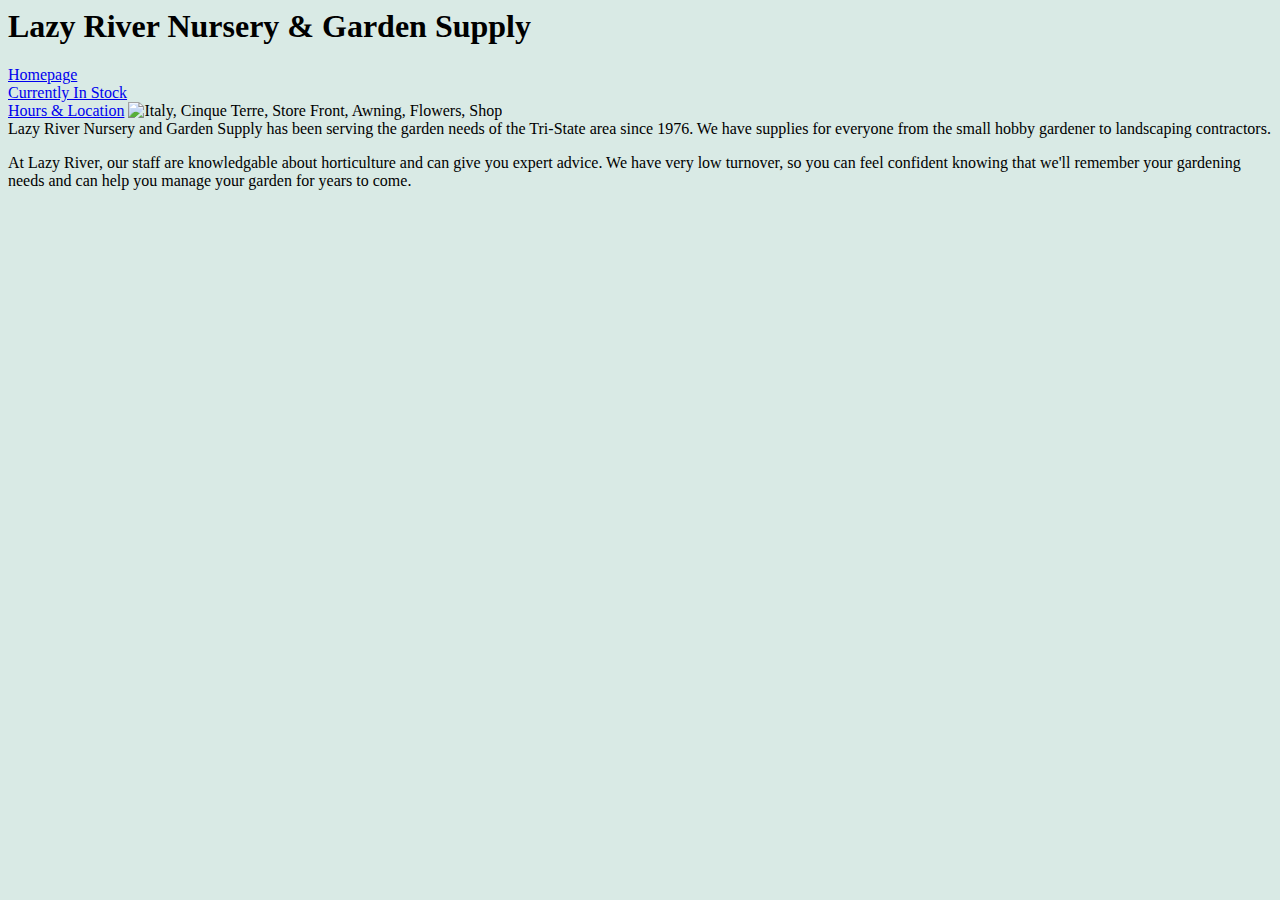
==== index.html @ 48ef7c74 "Updated changes" ====
<DOCKTYPE html>
  <html>
<p><h1>Lazy River Nursery & Garden Supply</h1></p>
  <head>
  <body>
    <body style="background-color:#d9eae5;">
</body>
<a href="index.html">Homepage</a>
<nav><a href="in-stock.html">Currently In Stock</a>
<nav><a href="hours&location.html">Hours & Location</a>
<img srcset="https://cdn.pixabay.com/photo/2015/11/13/07/47/italy-1041660_960_720.jpg 1x, https://cdn.pixabay.com/photo/2015/11/13/07/47/italy-1041660_1280.jpg 1.333x" src="https://cdn.pixabay.com/photo/2015/11/13/07/47/italy-1041660_960_720.jpg" alt="Italy, Cinque Terre, Store Front, Awning, Flowers, Shop">

    <nav>Lazy River Nursery and Garden Supply has been serving the garden needs of the Tri-State area since 1976. We have supplies for everyone from the small hobby gardener to landscaping contractors.</nav>

    <p><nav>At Lazy River, our staff are knowledgable about horticulture and can give you expert advice. We have very low turnover, so you can feel confident knowing that we'll remember your gardening needs and can help you manage your garden for years to come.</nav></p>
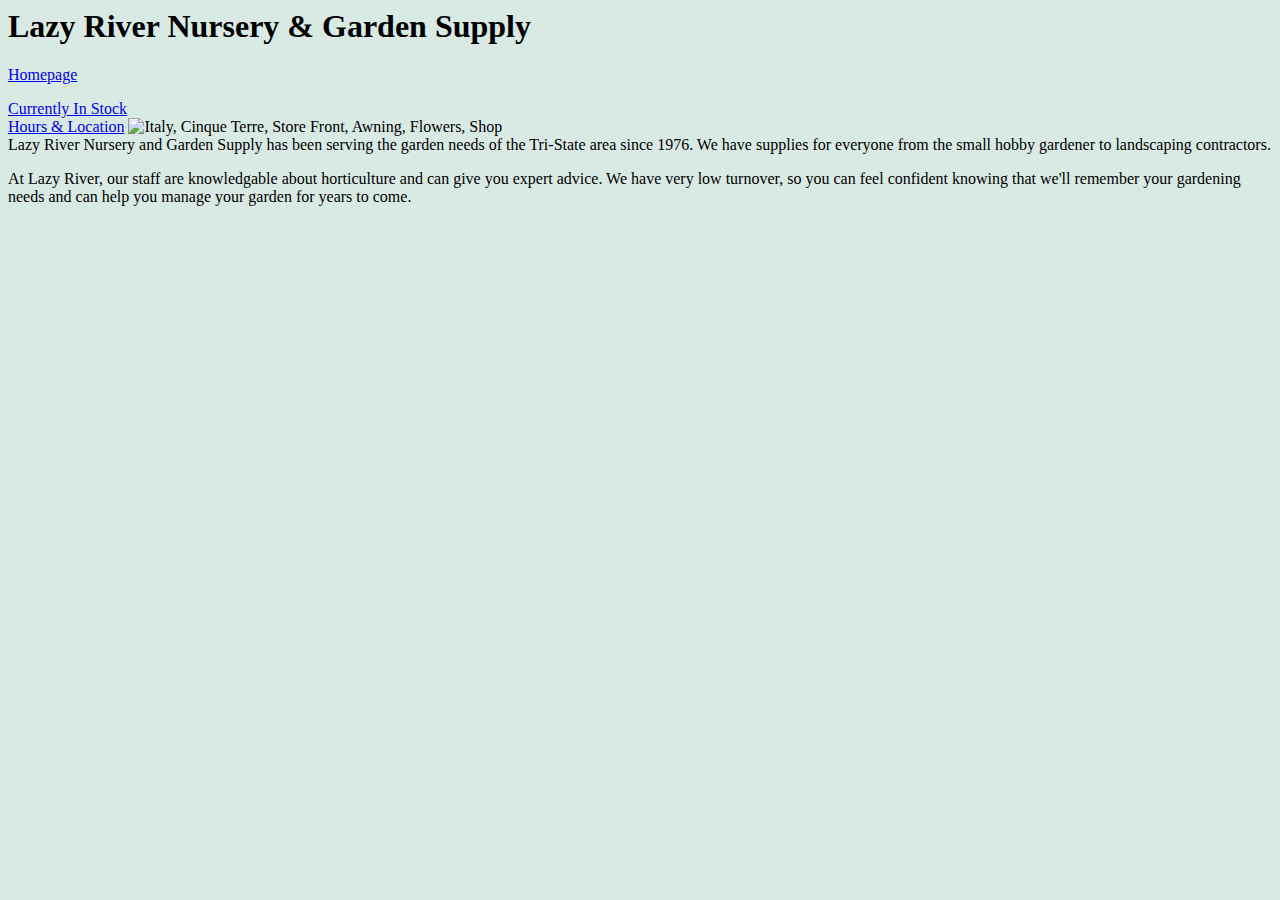
==== commit 0e2f8c37: "title and left alignment" ====
--- a/index.html
+++ b/index.html
@@ -1,17 +1,25 @@
-<DOCKTYPE html>
+<!DOCKTYPE html>
   <html>
-<p><h1>Lazy River Nursery & Garden Supply</h1></p>
-  <head>
+    <head>
+      <title>lazy river nursery</title>
+<p><h1>Lazy River Nursery & Garden Supply</h1><p>
   <body>
     <body style="background-color:#d9eae5;">
 </body>
 <a href="index.html">Homepage</a>
 <nav><a href="in-stock.html">Currently In Stock</a>
 <nav><a href="hours&location.html">Hours & Location</a>
+</head>
+
 <img srcset="https://cdn.pixabay.com/photo/2015/11/13/07/47/italy-1041660_960_720.jpg 1x, https://cdn.pixabay.com/photo/2015/11/13/07/47/italy-1041660_1280.jpg 1.333x" src="https://cdn.pixabay.com/photo/2015/11/13/07/47/italy-1041660_960_720.jpg" alt="Italy, Cinque Terre, Store Front, Awning, Flowers, Shop">
 
     <nav>Lazy River Nursery and Garden Supply has been serving the garden needs of the Tri-State area since 1976. We have supplies for everyone from the small hobby gardener to landscaping contractors.</nav>
 
     <p><nav>At Lazy River, our staff are knowledgable about horticulture and can give you expert advice. We have very low turnover, so you can feel confident knowing that we'll remember your gardening needs and can help you manage your garden for years to come.</nav></p>
-    
+     
+     <div class="description"
+      <link href="styles.css"
+      rel+"stylesheet"
+      type+"text/css">
+     </div>
 
--- a/styles.css
+++ b/styles.css
@@ -0,0 +1,8 @@
+.description{
+  text-align: left
+}
+
+.description h1 {
+  color: blueviolet
+  font-size: 50px;
+}